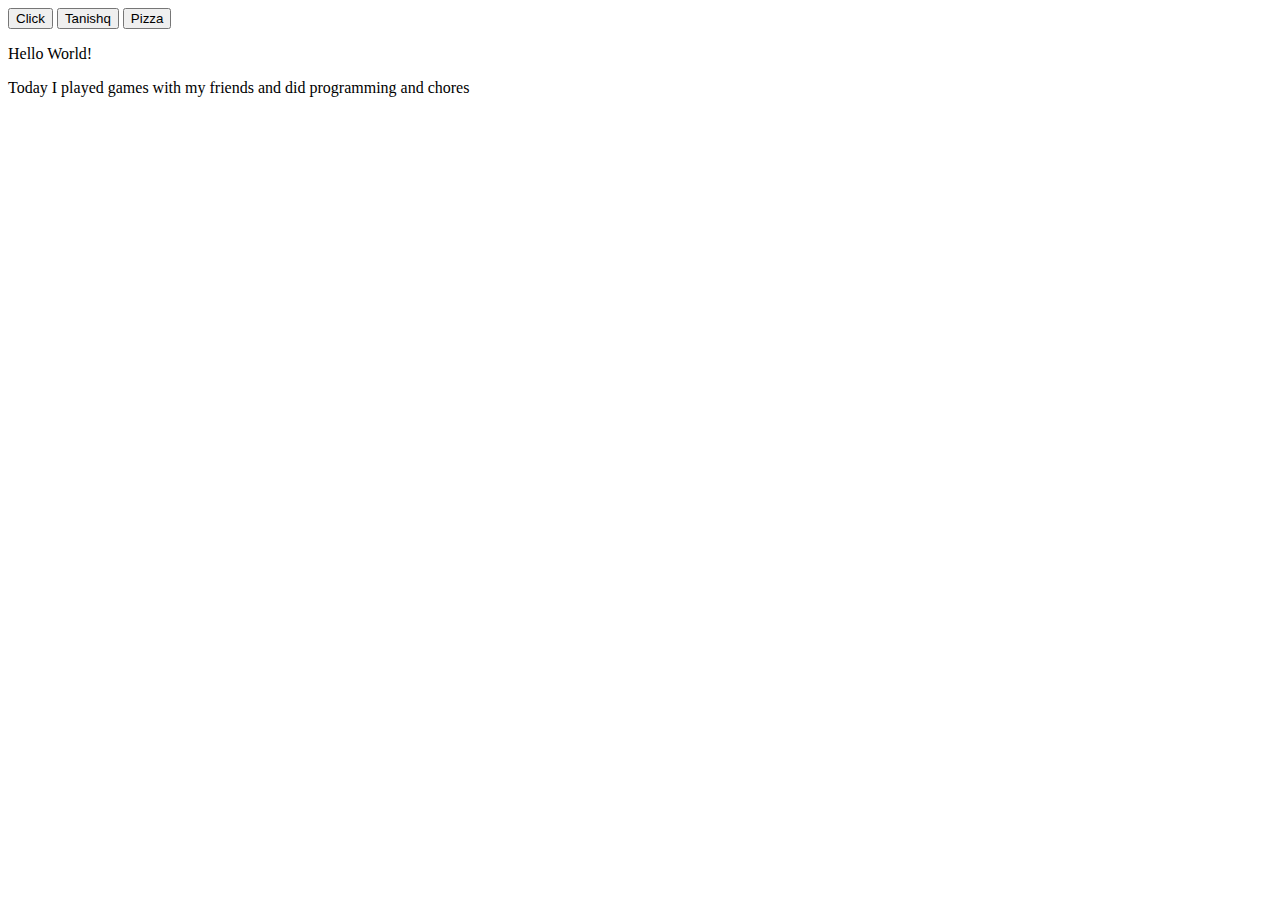
==== index.html @ 413cf8c4 "1" ====
<!DOCTYPE html>

<head>
  <title>
    Practice
  </title>

<body>
  <button>Click</button>
  <button>Tanishq</button>
  <button>Pizza</button>
  <p>Hello World!</p>
  <p>Today I played games with my friends and did programming and chores</p>
</body>
</head>
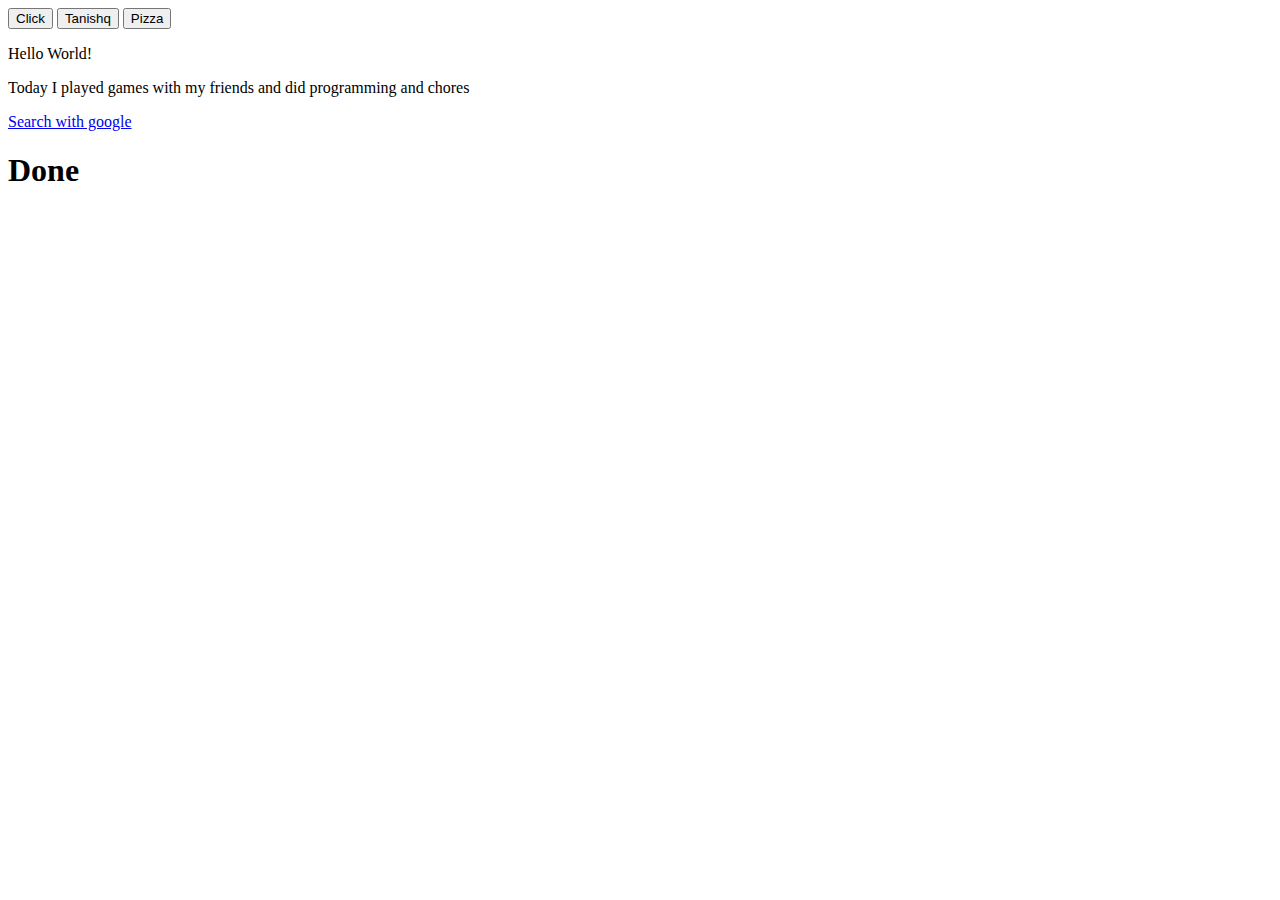
==== commit 0f7f0d9d: "2" ====
--- a/index.html
+++ b/index.html
@@ -11,5 +11,7 @@
   <button>Pizza</button>
   <p>Hello World!</p>
   <p>Today I played games with my friends and did programming and chores</p>
+  <a href="https://www.google.com" target="_blank">Search with google</a>
+  <h1> Done </h1>
 </body>
 </head>